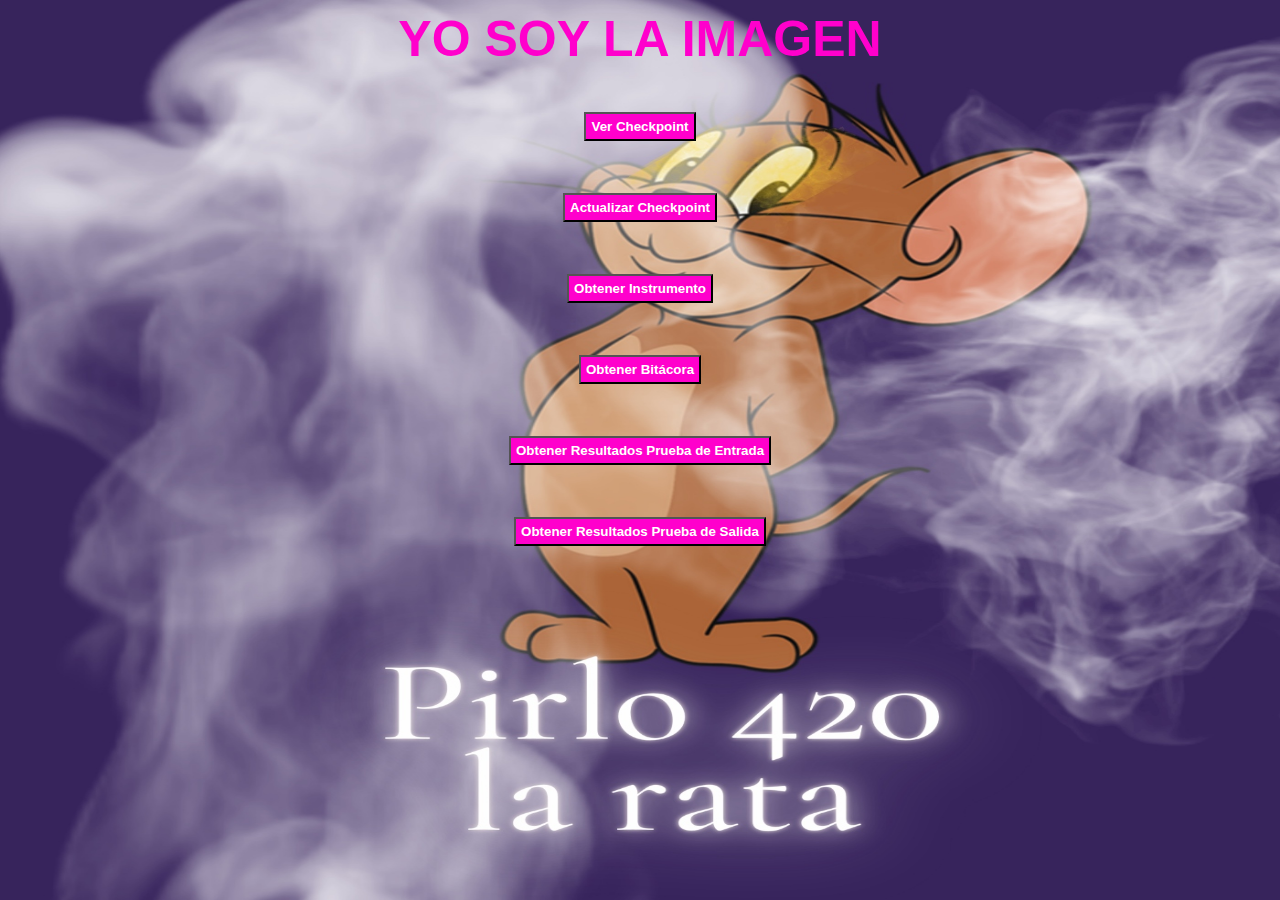
==== index.html @ c79af7dc "Add files via upload" ====
<!DOCTYPE html>
<html lang="es-419" dir="ltr">

<head>
    <meta http-equiv="Content-Type" content="text/html; charset=utf-8" />
    <meta name="viewport" content="width=device-width, initial-scale=1.0">
    <title>🍓🐭</title>
    <link rel="icon" type="image/jpg" href="./icon.jpg" />
    <link rel="stylesheet" href="./estilos.css">
</head>

<body>

    <div class="title">YO SOY LA IMAGEN</div>
    <br>
    <div class="options">

        <a href="./vercheckpoint.html"><button id="verCheckpointButton">Ver Checkpoint</button></a>

        <script>
            document.getElementById("verCheckpointButton").addEventListener("click", function () {
                window.location.href = "vercheckpoint.html";
            });
        </script>

        <a href="./updatecheckpoint.html"><button id="actualizarCheckpoint">Actualizar Checkpoint</button></a>

        <script>
            document.getElementById("actualizarCheckpoint").addEventListener("click", function () {
                window.location.href = "updatecheckpoint.html";
            });
        </script>

        <a href="./getinstrumento.html"><button id="getInstrumento">Obtener Instrumento</button></a>

        <script>
            document.getElementById("getInstrumento").addEventListener("click", function () {
                window.location.href = "getinstrumento.html";
            });
        </script>

        <a href="./getbitacora.html"><button id="getBitacora">Obtener Bitácora</button></a>

        <script>
            document.getElementById("getBitacora").addEventListener("click", function () {
                window.location.href = "getbitacora.html";
            });
        </script>

        <a href="./getentry.html"><button id="getEntry">Obtener Resultados Prueba de Entrada</button></a>

        <script>
            document.getElementById("getEntry").addEventListener("click", function () {
                window.location.href = "getentry.html";
            });
        </script>

        <a href="./getoutput.html"><button id="getOutput">Obtener Resultados Prueba de Salida</button></a>

        <script>
            document.getElementById("getOutput").addEventListener("click", function () {
                window.location.href = "getoutput.html";
            });
        </script>

    </div>

</body>

</html>
---- estilos.css ----
@font-face {
    font-family: "Ebrima";
    src: url(./font/ebrima.ttf) format("truetype");
}

body {
    margin: 0;
    padding: 0;
    font-family: "Ebrima", Arial, sans-serif;
    background-image: url(./fondo.jpg);
    background-size: 100% 100%;
    background-position: center;
    background-repeat: no-repeat;
    background-attachment: fixed;
    height: 100vh;
    color: #ffffff;
    overflow-y: auto;
}

.title {
    text-align: center;
    font-family: "Ebrima", Arial, sans-serif;
    justify-content: center;
    color: #ff00cc;
    font-weight: bold;
    font-size: 50px;
    padding-top: 10px;
}

.options {
    font-family: "Ebrima", Arial, sans-serif;
    text-align: center;
    justify-content: center;
    display: grid;
}

.options button {
    font-family: "Ebrima", Arial, sans-serif;
    margin: 26px;
    padding: 5px;
    background-color: #ff00cc;
    color: white;
    font-weight: bold;
}

.formulario {
    justify-content: center;
    text-align: center;
    align-items: center;
    font-family: "Ebrima", Arial, sans-serif;
    margin: 26px;
    padding: 5px;
    color: white;
    font-weight: bold;
}

.formulario input[type="submit"] {
    background-color: yellow;
}
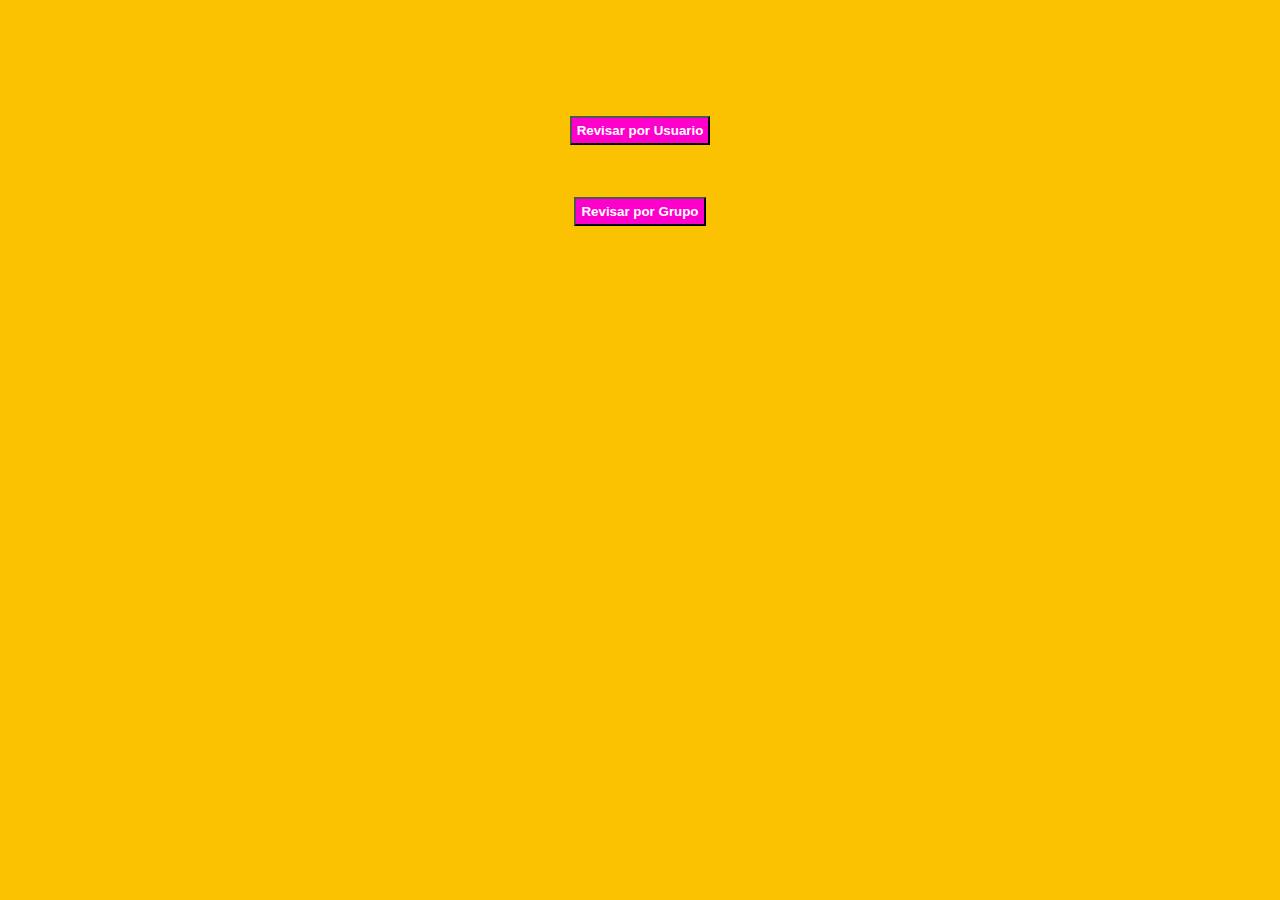
==== commit 5a3defcb: "Add files via upload" ====
--- a/index.html
+++ b/index.html
@@ -11,57 +11,13 @@
 
 <body>
 
-    <div class="title">YO SOY LA IMAGEN</div>
-    <br>
+    <br><br><br><br><br>
+    
     <div class="options">
 
-        <a href="./vercheckpoint.html"><button id="verCheckpointButton">Ver Checkpoint</button></a>
+        <a href="./login.html"><button id="verCheckpointButton">Revisar por Usuario</button></a>
 
-        <script>
-            document.getElementById("verCheckpointButton").addEventListener("click", function () {
-                window.location.href = "vercheckpoint.html";
-            });
-        </script>
-
-        <a href="./updatecheckpoint.html"><button id="actualizarCheckpoint">Actualizar Checkpoint</button></a>
-
-        <script>
-            document.getElementById("actualizarCheckpoint").addEventListener("click", function () {
-                window.location.href = "updatecheckpoint.html";
-            });
-        </script>
-
-        <a href="./getinstrumento.html"><button id="getInstrumento">Obtener Instrumento</button></a>
-
-        <script>
-            document.getElementById("getInstrumento").addEventListener("click", function () {
-                window.location.href = "getinstrumento.html";
-            });
-        </script>
-
-        <a href="./getbitacora.html"><button id="getBitacora">Obtener Bitácora</button></a>
-
-        <script>
-            document.getElementById("getBitacora").addEventListener("click", function () {
-                window.location.href = "getbitacora.html";
-            });
-        </script>
-
-        <a href="./getentry.html"><button id="getEntry">Obtener Resultados Prueba de Entrada</button></a>
-
-        <script>
-            document.getElementById("getEntry").addEventListener("click", function () {
-                window.location.href = "getentry.html";
-            });
-        </script>
-
-        <a href="./getoutput.html"><button id="getOutput">Obtener Resultados Prueba de Salida</button></a>
-
-        <script>
-            document.getElementById("getOutput").addEventListener("click", function () {
-                window.location.href = "getoutput.html";
-            });
-        </script>
+        <a href="./loginGrup.html"><button id="actualizarCheckpoint">Revisar por Grupo</button></a>
 
     </div>
 
--- a/estilos.css
+++ b/estilos.css
@@ -7,12 +7,12 @@
     margin: 0;
     padding: 0;
     font-family: "Ebrima", Arial, sans-serif;
-    background-image: url(./fondo.jpg);
     background-size: 100% 100%;
     background-position: center;
     background-repeat: no-repeat;
     background-attachment: fixed;
     height: 100vh;
+    background-color: #fac200;
     color: #ffffff;
     overflow-y: auto;
 }
@@ -41,6 +41,14 @@
     background-color: #ff00cc;
     color: white;
     font-weight: bold;
+    cursor: pointer; /* Cambia el cursor a una mano */
+}
+
+/* Agrega un estilo para el espacio entre los botones */
+.options .space-between-buttons {
+    margin: 26px;
+    padding: 5px;
+    cursor: auto; /* Mantiene el cursor predeterminado */
 }
 
 .formulario {
@@ -55,5 +63,5 @@
 }
 
 .formulario input[type="submit"] {
-    background-color: yellow;
-}+    background-color: #a6bbff;
+}
